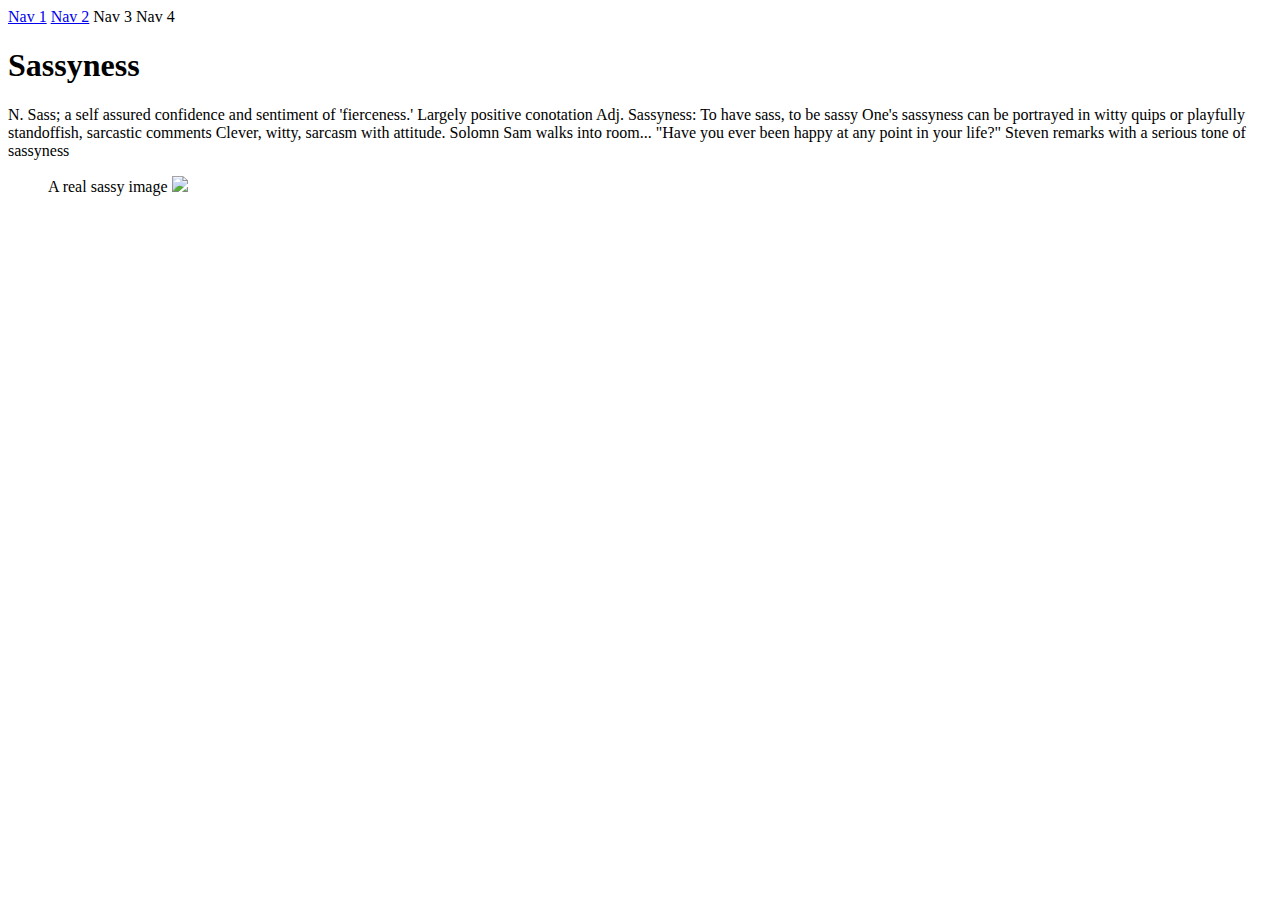
==== sassyPage.html @ 85e8adcb "Html filene..." ====
<!DOCTYPE html>
<html>
<head>
	<title>A very sassy page</title>
	<meta charset="UTF-8">
	<link rel="stylesheet" href="stylesheets/index.css"/>
</head>

<body>
	<nav class="navigation-bar">
		<a class="navigation-element" href="index.html">Nav 1</a>
		<a class="navigation-element" href="sassyPage.html">Nav 2</a>
		<a class="navigation-element">Nav 3</a>
		<a class="navigation-element">Nav 4</a>
	</nav>

	<article>
		<section class="sassyness">
			<header><h1>Sassyness</h1></header>
			<p>
				N. Sass; a self assured confidence and sentiment of 'fierceness.' Largely positive conotation

				Adj. Sassyness: To have sass, to be sassy

				One's sassyness can be portrayed in witty quips or playfully standoffish, sarcastic comments

				Clever, witty, sarcasm with attitude.
				Solomn Sam walks into room...

				"Have you ever been happy at any point in your life?" Steven remarks with a serious tone of sassyness
			</p>
			<figure>
				<figcap>A real sassy image</figcap>
				<img src="img/sassy.png"/>
		</section>
	</article>
</body>
</html>
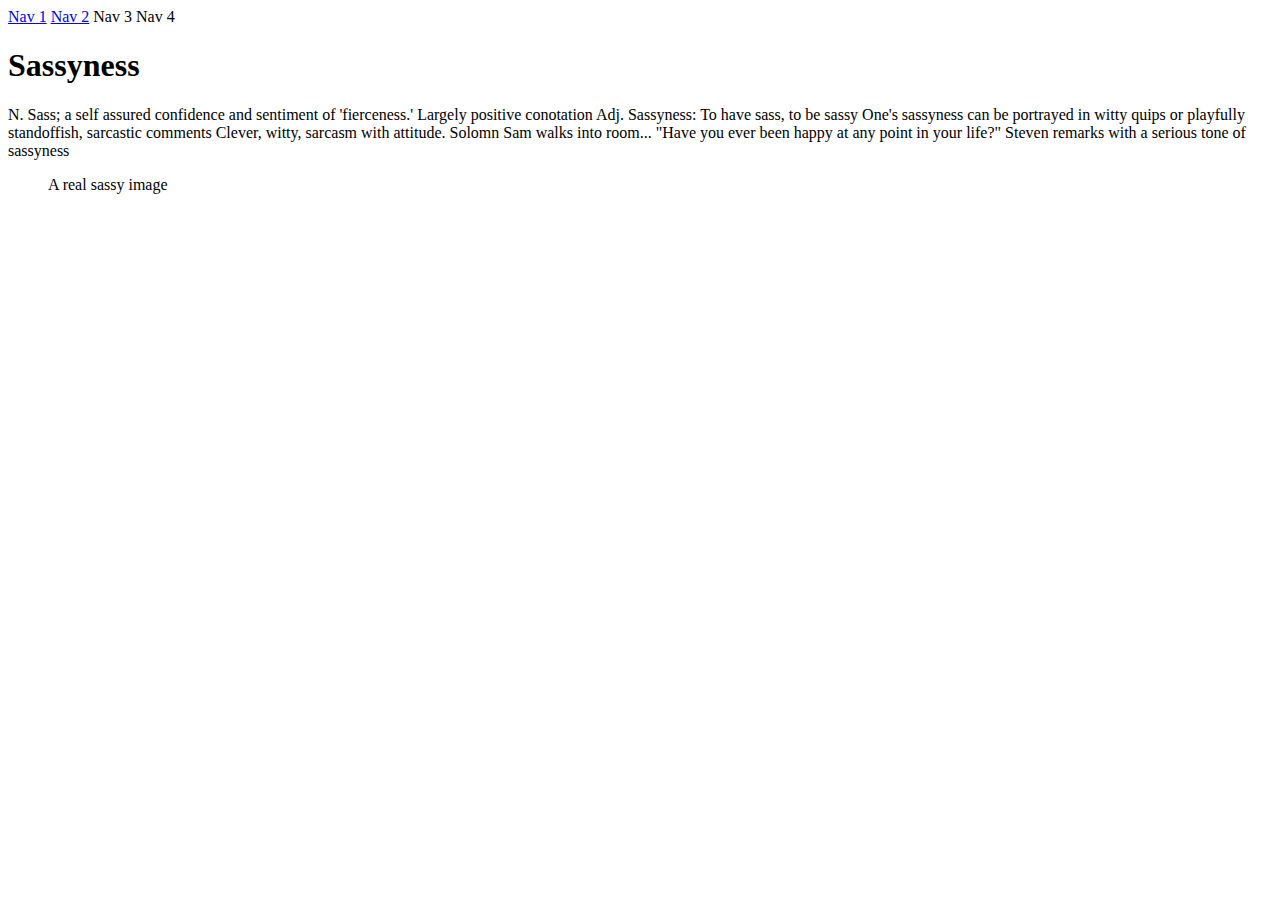
==== commit ee2ddc9c: "Added a lot of shit" ====
--- a/sassyPage.html
+++ b/sassyPage.html
@@ -29,9 +29,11 @@
 
 				"Have you ever been happy at any point in your life?" Steven remarks with a serious tone of sassyness
 			</p>
+			<div class="headshots-njaal"></div>
+			<div class="headshots-perry"></div>
+			<div class="headshots-bv"></div>
 			<figure>
 				<figcap>A real sassy image</figcap>
-				<img src="img/sassy.png"/>
 		</section>
 	</article>
 </body>
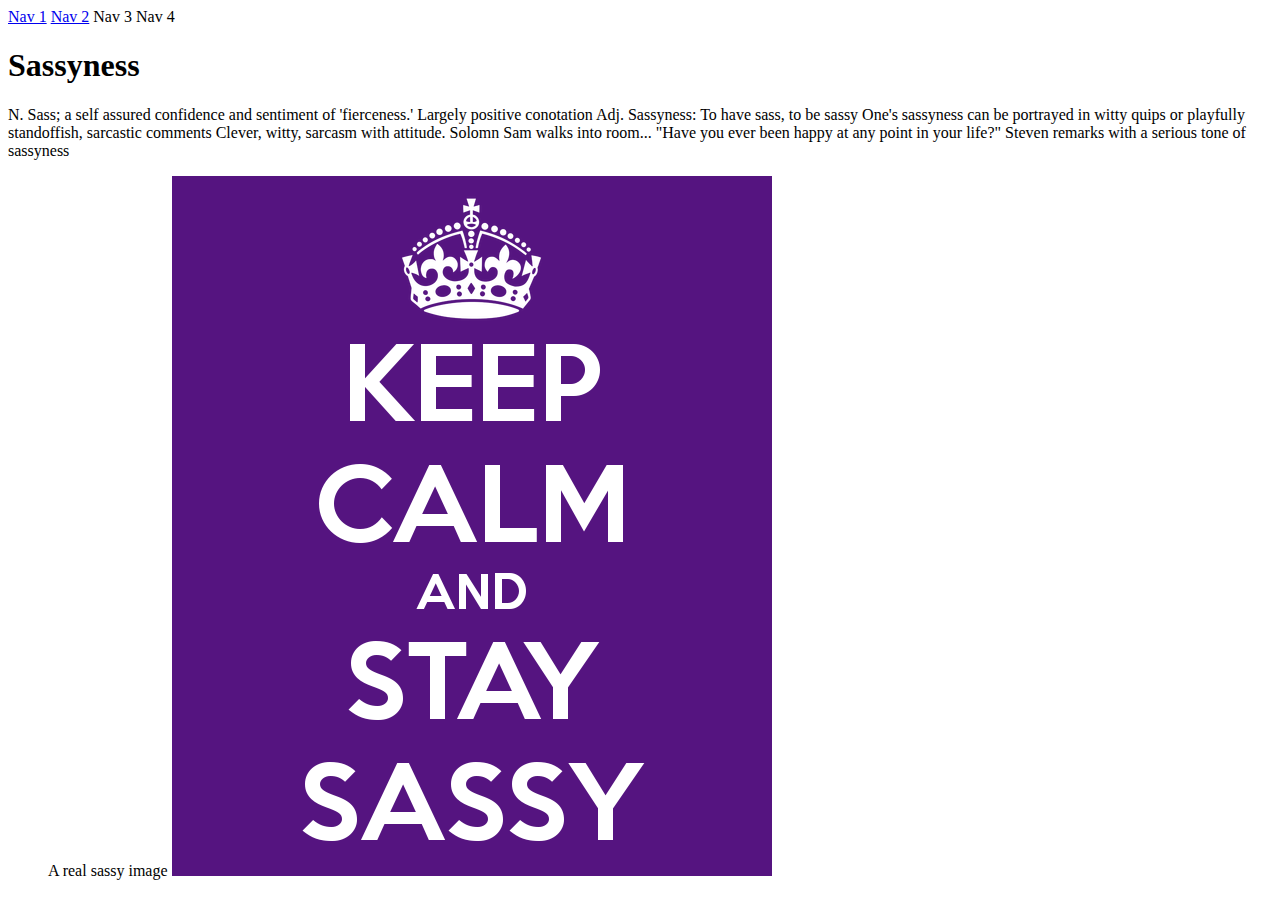
==== commit 170aa4f7: "cheatsheet og endringer i html" ====
--- a/sassyPage.html
+++ b/sassyPage.html
@@ -3,7 +3,7 @@
 <head>
 	<title>A very sassy page</title>
 	<meta charset="UTF-8">
-	<link rel="stylesheet" href="stylesheets/index.css"/>
+	<link rel="stylesheet" href="stylesheets/our-cool-page.css"/>
 </head>
 
 <body>
@@ -14,7 +14,7 @@
 		<a class="navigation-element">Nav 4</a>
 	</nav>
 
-	<article>
+	<article class="sassy-page">
 		<section class="sassyness">
 			<header><h1>Sassyness</h1></header>
 			<p>
@@ -29,11 +29,9 @@
 
 				"Have you ever been happy at any point in your life?" Steven remarks with a serious tone of sassyness
 			</p>
-			<div class="headshots-njaal"></div>
-			<div class="headshots-perry"></div>
-			<div class="headshots-bv"></div>
 			<figure>
 				<figcap>A real sassy image</figcap>
+				<img src="img/sassy.png"/>
 		</section>
 	</article>
 </body>
